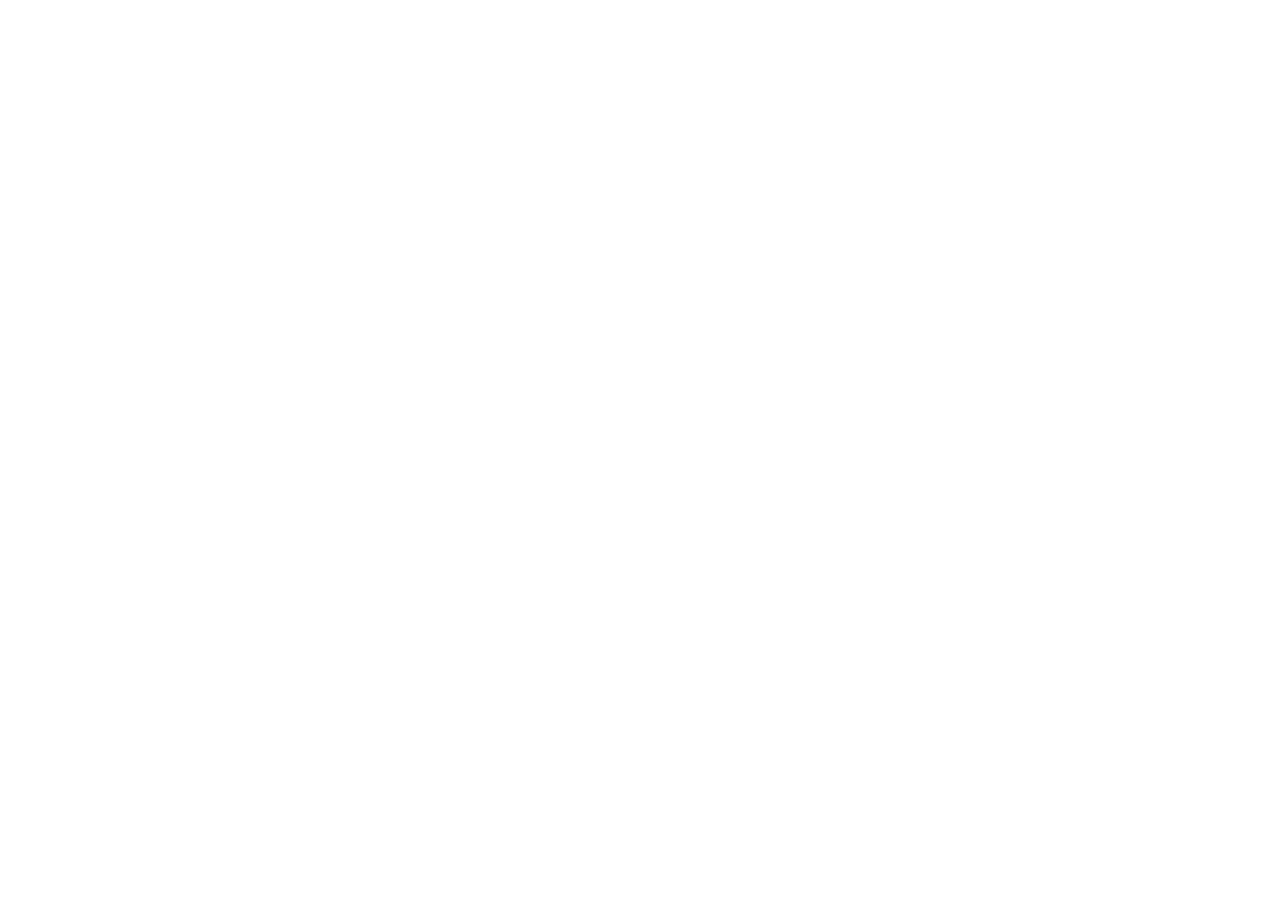
==== index.html @ c3081dd2 "Add files via upload" ====
<!DOCTYPE html>
<html lang="en">
<head>
  <meta charset="UTF-8">
  <meta name="viewport" content="width=device-width, initial-scale=1.0">
  <title>Document</title>
  <link rel="stylesheet" href="style.css">
</head>
<body>
  <div class="stripes">
    
  </div>
</body>
</html>
---- style.css ----
body{
  marg
}
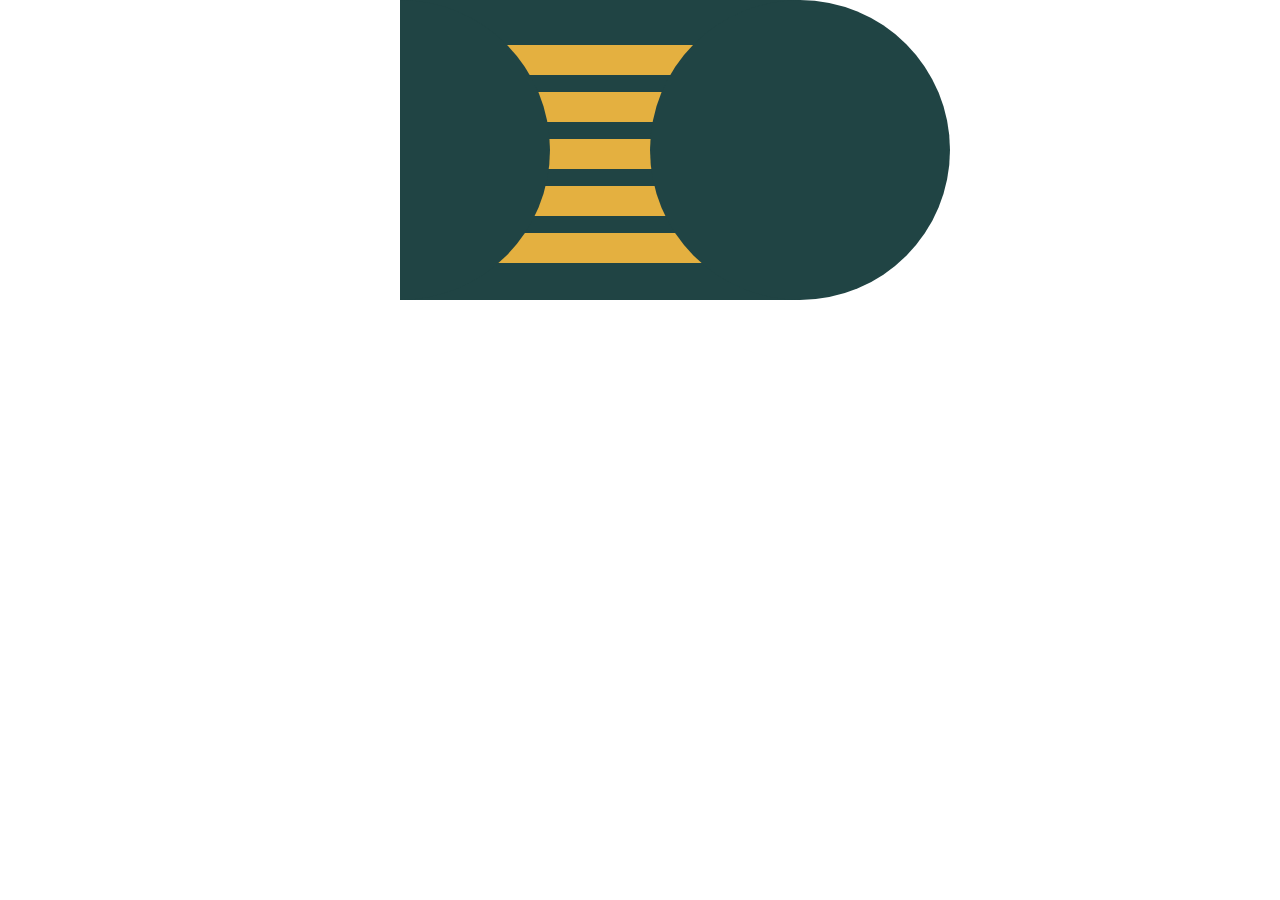
==== commit 808c7f14: "Add files via upload" ====
--- a/index.html
+++ b/index.html
@@ -7,8 +7,14 @@
   <link rel="stylesheet" href="style.css">
 </head>
 <body>
-  <div class="stripes">
-    
+  <div class="befr"></div>
+  <div class="stripe">
+    <div class="div1"></div>
+    <div class="div2"></div>
+    <div class="div3"></div>
+    <div class="div4"></div>
+    <div class="div5"></div>
   </div>
+  <div class="aftr"></div>
 </body>
 </html>--- a/style.css
+++ b/style.css
@@ -1,3 +1,56 @@
 body{
-  marg
+  margin: 0;
+  height: 100vh;
+  display: flex;
+  flex-direction: row;
+}
+.befr, .afte{
+  width: 400px;
+  height: 300px;
+  display: flex;
+  background-color: white;
+  z-index: 100;
+}
+.stripe{
+  background-color: #204444;
+  width: 400px;
+  height: 300px;
+  display: flex;
+  flex-direction: column;
+}
+.div1, .div2, .div3, .div4, .div5{
+  position: relative;
+  background-color:#e4b040;
+  height: 30px;
+  width: 300px;
+  margin-bottom:17px;
+  margin-left: 45px ;
+}
+.div1{
+  margin-top: 45px;
+}
+.stripe::before{
+  content: "";
+  position: absolute;
+  height: 300px;
+  width: 300px;
+  border-radius: 150px;
+  margin-right: 20px;
+  z-index: 1;
+  transform: translate(-150px,0px);
+background-color: #204444;
+}
+.stripe::after{
+  content: "";
+  position: absolute;
+  height: 300px;
+  width: 300px;
+  border-radius: 150px;
+  background-color: white;
+  margin-right: 20px;
+  transform: translate(250px,0px);
+  background-color: #204444;
+}
+.aftr{
+  z-index: 100;
 }